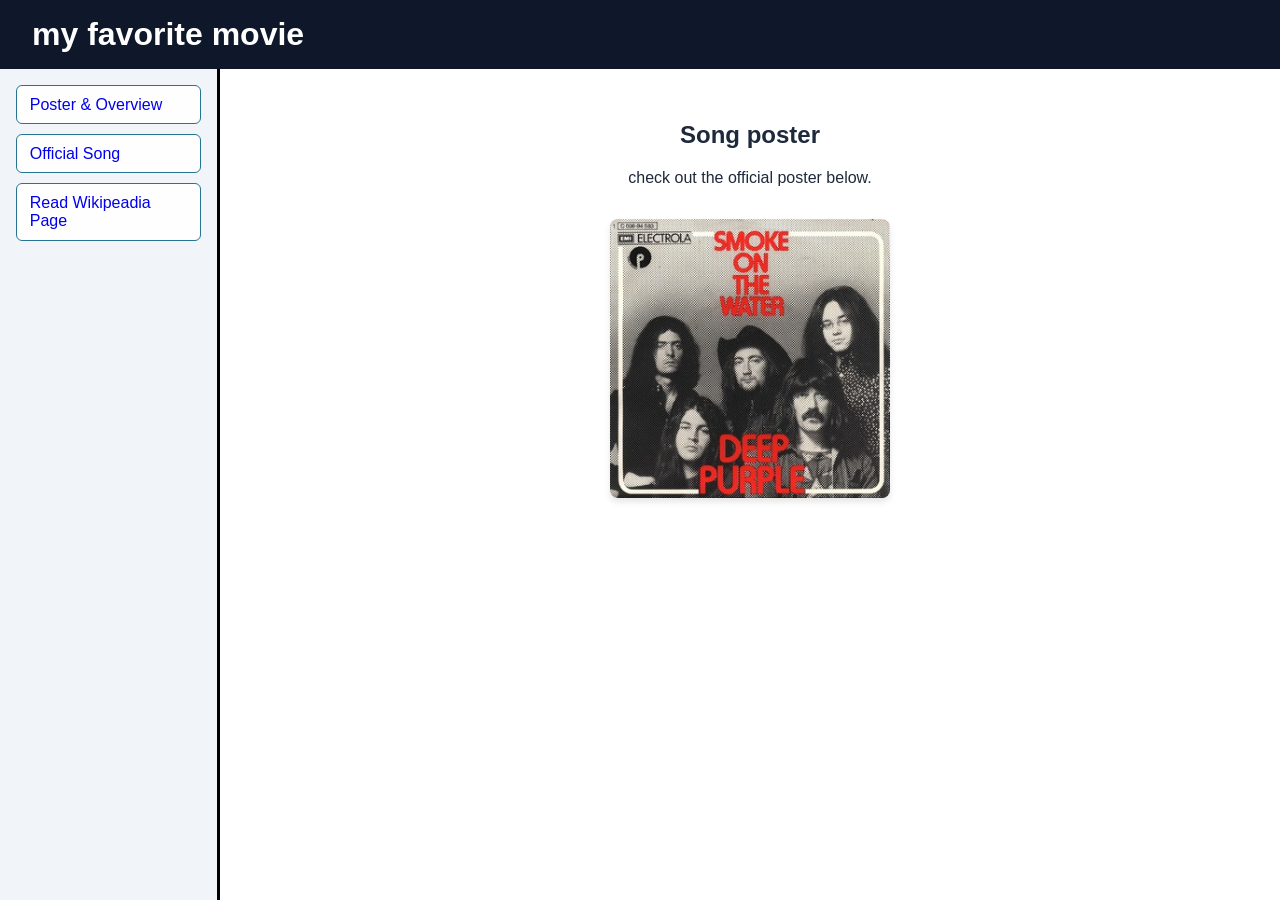
==== index.html @ a746173b "commit" ====
<!DOCTYPE html>
<html lang="en">
<head>
  <meta charset="UTF-8">
  <title>My Favorite Song
  </title>
  <link rel="stylesheet" href="style.css">
</head>
<body>

  <header>
    <h1>my favorite movie</h1>
  </header>

  <div class="container">
    <nav class="sidebar">
      <!-- 1. Local Page Link (displays local image) -->
      <a href="detail.html" target="media-frame"> Poster & Overview</a>

      <!-- 2. Embedded YouTube Trailer/Song -->
      <a href="https://www.youtube.com/embed/HHcuxjtpoAY?si=kj1m-VEXQ-wtBb5W" target="media-frame">
     Official Song </a>

      <!-- 3. Live External Website -->
      <a href="https://en.wikipedia.org/wiki/Deep_Purple" target="media-frame">
      Read Wikipeadia Page</a>
    </nav>

    <main class="container">
      <iframe name="media-frame" src="detail.html" title="Media Frame"></iframe>
    </main>
  </div>

</body>
</html>
---- style.css ----
* {
box-sizing: border-box; margin: 0; padding: 0;
}

body 
{ box-sizing: border-box; margin: 0; padding: 0;
font-family:Arial, Helvetica, sans-serif;
display:flex; flex-direction:column;
height: 100vh;
border:8px;
border-color: #000000;


}



header {
background-color:#0f172a;
color:#ffffff;
padding:1rem 2rem;
border: 8px;
border-color: #000000;



}

.container {
display:flex;
flex:1;
border: 8px;
border-color: #000000;
}

.sidebar {
    width:220px;
background-color:#f1f5f9;
border-right:3px solid rgba(13, 13, 13, 0.5);
display:flex; 
flex-direction:column;
gap:10px;
padding:1rem;
border-color: #000000;

  
}

.sidebar a {
  text-decoration:none;
padding:0.6rem 0.8rem;
border-radius:6px;
transition: background-color 0.2s ease, color 0.2s ease;
border:1px solid #277394;
background-color:#fefeff;




}

.sidebar a:hover {
background-color: #7091ca

}

.content {
flex:1;
}

iframe {
  width:100%; 
  height:100%; 
  border:none
}
a{
    font-family: Verdana, Geneva, Tahoma, sans-serif;
}
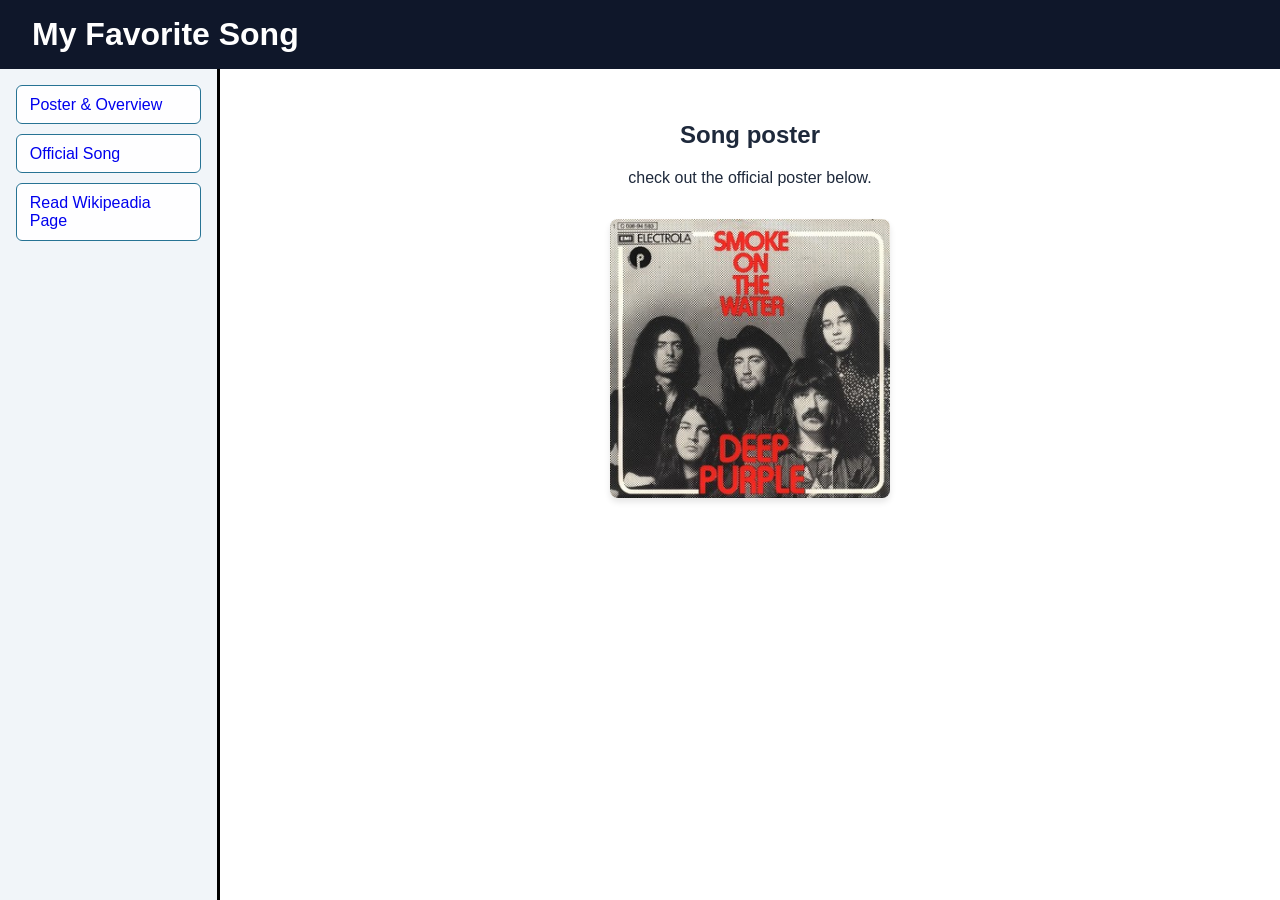
==== commit b50b1785: "Commit" ====
--- a/index.html
+++ b/index.html
@@ -9,7 +9,7 @@
 <body>
 
   <header>
-    <h1>my favorite movie</h1>
+    <h1>My Favorite Song</h1>
   </header>
 
   <div class="container">
